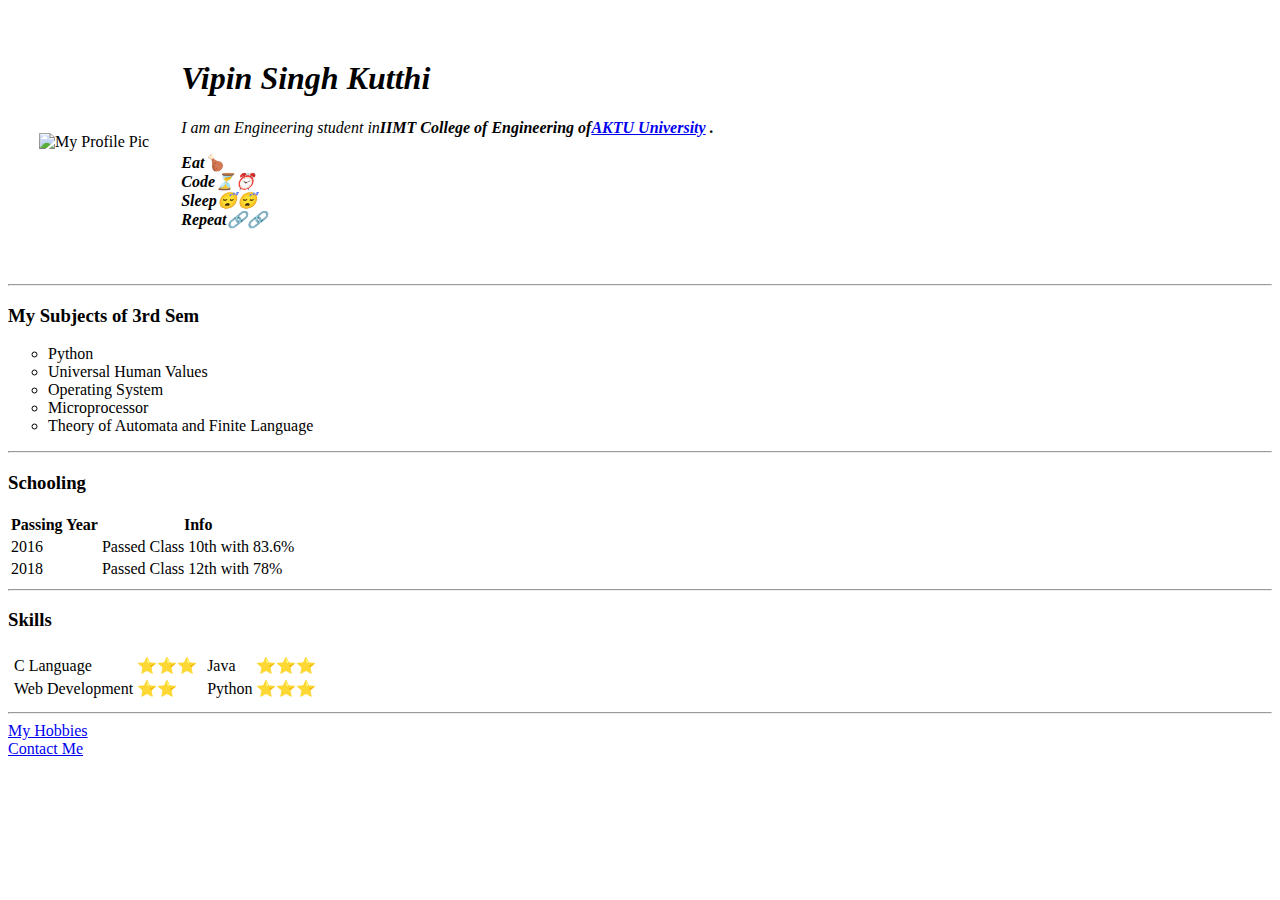
==== index.html @ bf3c4522 "Add files via upload" ====
<!DOCTYPE html>
<html lang="en">
  <head>
    <meta charset="UTF-8" />
    <meta http-equiv="X-UA-Compatible" content="IE=edge" />
    <meta name="viewport content="width=device-width, initial-scale=1.0">
    <title>VSK</title>
  </head>
  <body>
    <table cellspacing="30">
      <tr>
        <td><img src="image/a.jpg" alt="My Profile Pic" height ="200px" /></td>
        <td>
          <h1><em>Vipin Singh Kutthi</em></h1>
          <p>
            <em
              >I am an Engineering student in<strong
                >IIMT College of Engineering of<a href="https://aktu.ac.in/"
                  >AKTU University</a
                >
                .</strong
              ></em
            >
          </p>
          <p>
            <strong><em>Eat🍗</em></strong>
            <strong><br /><em>Code⏳⏰</em></strong
            ><br />
            <strong><em>Sleep😴😴</em></strong
            ><br />
            <strong><em>Repeat🔗🔗</em></strong>
          </p>
        </td>
      </tr>
    </table>
    <hr />

    <h3>My Subjects of 3rd Sem</h3>
    <ul type="circle">
      <li>Python</li>
      <li>Universal Human Values</li>
      <li>Operating System</li>
      <li>Microprocessor</li>
      <li>Theory of Automata and Finite Language</li>
    </ul>
    <hr />
    <h3>Schooling</h3>
    <table>
      <thead>
        <tr>
          <th>Passing Year</th>
          <th>Info</th>
        </tr>
      </thead>
      <tbody>
        <tr>
          <td>2016</td>
          <td>Passed Class 10th with 83.6%</td>
        </tr>
        <tr>
          <td>2018</td>
          <td>Passed Class 12th with 78%</td>
        </tr>
      </tbody>
    </table>
    <hr />
    <h3>Skills</h3>
    <table>
      <tr>
        <td>
          <table>
            <tr>
              <td>C Language</td>
              <td>⭐⭐⭐</td>
            </tr>
            <tr>
              <td>Web Development</td>
              <td>⭐⭐</td>
            </tr>
          </table>
        </td>
        <td>
          <table>
            <tr>
              <td>Java</td>
              <td>⭐⭐⭐</td>
            </tr>
            <tr>
              <td>Python</td>
              <td>⭐⭐⭐</td>
            </tr>
          </table>
        </td>
      </tr>
    </table>
    <hr />
    <a href="hobbies.html">My Hobbies</a><br />
    <a href="contact.html">Contact Me</a>
  </body>
</html>
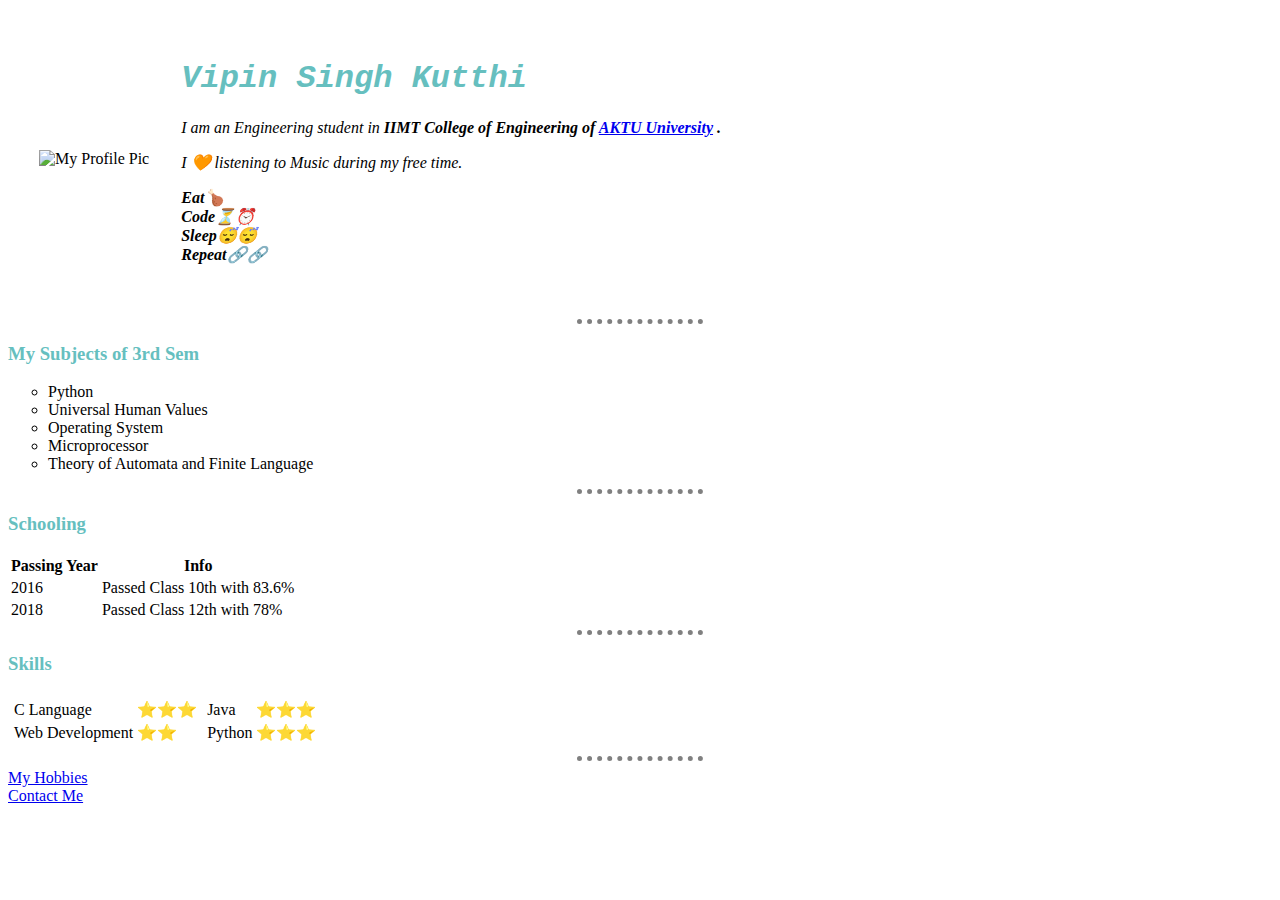
==== commit eddba617: "Update index.html" ====
--- a/index.html
+++ b/index.html
@@ -4,7 +4,8 @@
     <meta charset="UTF-8" />
     <meta http-equiv="X-UA-Compatible" content="IE=edge" />
     <meta name="viewport content="width=device-width, initial-scale=1.0">
-    <title>VSK</title>
+    <title>My Personal Website</title>
+    <link rel="stylesheet" href="css/styles.css">
   </head>
   <body>
     <table cellspacing="30">
@@ -14,14 +15,15 @@
           <h1><em>Vipin Singh Kutthi</em></h1>
           <p>
             <em
-              >I am an Engineering student in<strong
-                >IIMT College of Engineering of<a href="https://aktu.ac.in/"
+              >I am an Engineering student in <strong
+                >IIMT College of Engineering of <a href="https://aktu.ac.in/"
                   >AKTU University</a
                 >
                 .</strong
               ></em
             >
           </p>
+          <p><em></strong>I 🧡 listening to Music during my free time.<strong></em></p>
           <p>
             <strong><em>Eat🍗</em></strong>
             <strong><br /><em>Code⏳⏰</em></strong
--- a/css/styles.css
+++ b/css/styles.css
@@ -0,0 +1,19 @@
+body{
+    background-color: EAF6F6;
+  }
+hr{
+   
+    border-style: none;
+    border-top-style: dotted;
+    border-color: grey;
+    border-width: 5px;
+    width: 10%;
+  }
+h1{
+    font-family: "Courier New", monospace; 
+      color: #66BFBF;
+    }
+h3{
+    font-family: cursive;
+        color: #66BFBF;
+    }
